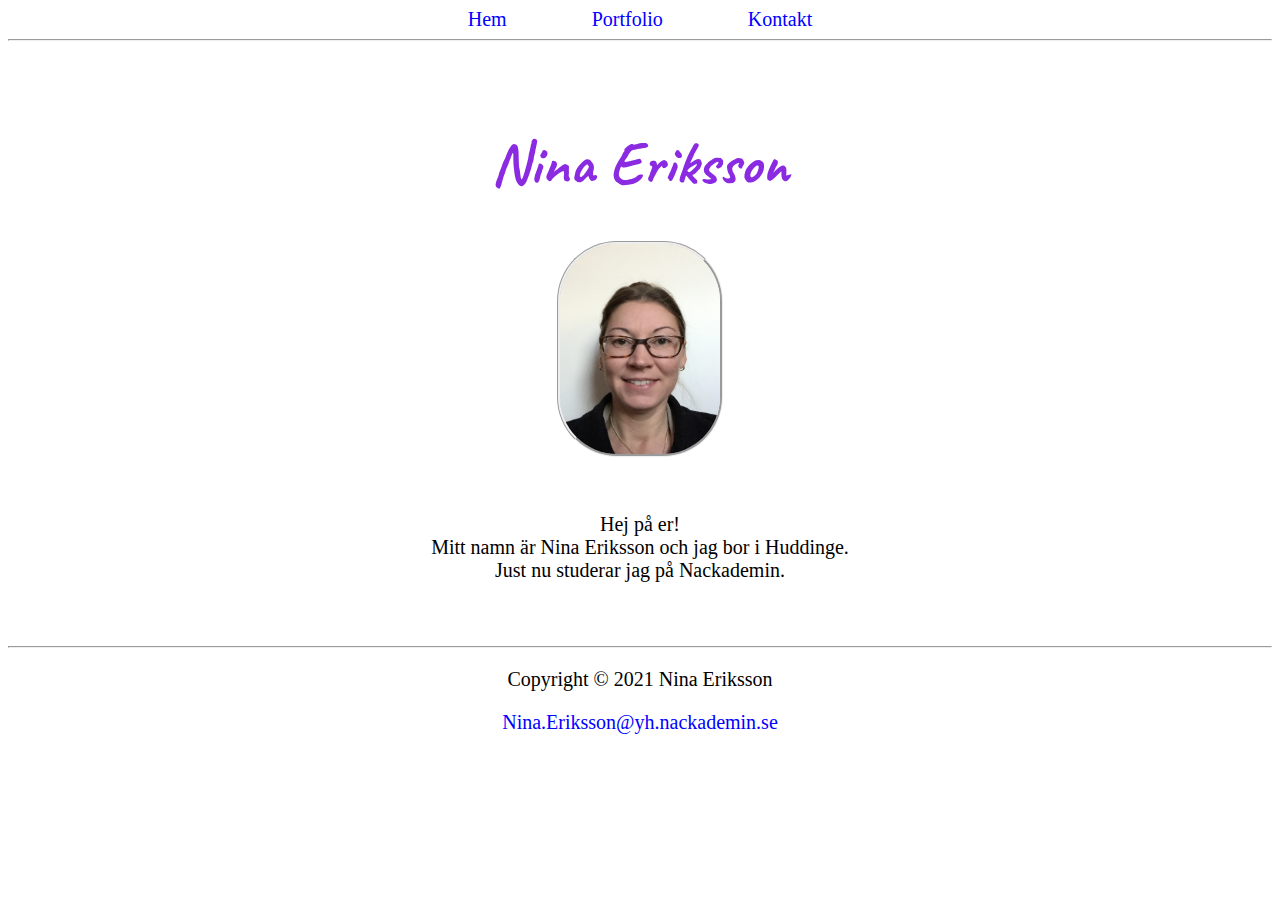
==== index.html @ a9391e85 "First" ====
<!doctype html>
<html lang="sv">
<head>
    <meta charset="UTF-8"/>
    <title>Hem</title>
    <link href="style.css" rel="stylesheet">
    <link rel="preconnect" href="https://fonts.gstatic.com">
    <link href="https://fonts.googleapis.com/css2?family=Caveat:wght@700&family=EB+Garamond:ital,wght@0,400;1,800&display=swap" rel="stylesheet">
</head>
<body>
    <div class="links">
        <a href="index.html">Hem</a>
        <a href="portfolio.html">Portfolio</a>
        <a href="contact.html">Kontakt</a>
    </div>
    <hr>
    <br><br>
    <h1>Nina Eriksson</h1>

    <div class="myphoto">
        <img src="images/Nina.jpg"
        alt="Oops, bild kunde ej visas!" title="Nina Eriksson">
        <br><br>
        <p class="myprofile">Hej på er!<br>
            Mitt namn är Nina Eriksson och jag bor i Huddinge.<br>
            Just nu studerar jag på Nackademin.
        </p>
    </div>
    <br><br>
    <footer>
        <hr>
            <p>Copyright &copy; 2021 Nina Eriksson</p>
            <p><a href="Nina.Eriksson@yh.nackademin.se">Nina.Eriksson@yh.nackademin.se</a></p>
    </footer>
</body>
</html>
---- style.css ----
h1 {
    text-align: center;
    font-family: 'Caveat', cursive;
    color: blueviolet;
    font-size: 60px;
    }

h2 {
    text-align: center;
    font-family: 'Caveat', cursive;
    color: blueviolet;
    font-size: 50px;
    }

h3 {
    text-align: center;
    font-family:Georgia, 'Times New Roman', Times, serif;
    color: blueviolet;
    font-size: 30px;
    }

p{
    text-align: center;
    font-size: 20px;
}

a{
    text-align: center;
}

    a:link {
        color:blue;
        text-decoration: none;
        }
    a:visited {
        color:green;
        text-decoration: none;
        }
    a:hover {
        color:red;
        text-decoration: none;
        }
    a:active {
        color:yellow;
        text-decoration: none;
        }


.signature{
    font-family: 'EB Garamond', serif;
    text-align: center;
}

.links{
    text-align: center;
    word-spacing: 4em;
    font-size: 20px;
}

.linkgithub{
    text-align: center;
    font-size: 30px;
}


.myphoto img {
    display: block;
    margin-left: auto;
    margin-right: auto;
    border-radius: 60px;
    border-style: groove;
    width: 160px;
    height: 210px;
}

.myprofile{
    font-family: Georgia, 'Times New Roman', Times, serif, cursive;
    font-size: 20px;
}

.portfoliophoto{
    display: block;
    margin-left: auto;
    margin-right: auto;
}

.center-image{
    display: flex;
    justify-content: center;
}

ul.space li{
    margin-bottom: 2em;
    font-size: 20px;
}

ul {
    display: table; 
    margin: 0 auto;
    text-align: left;
}
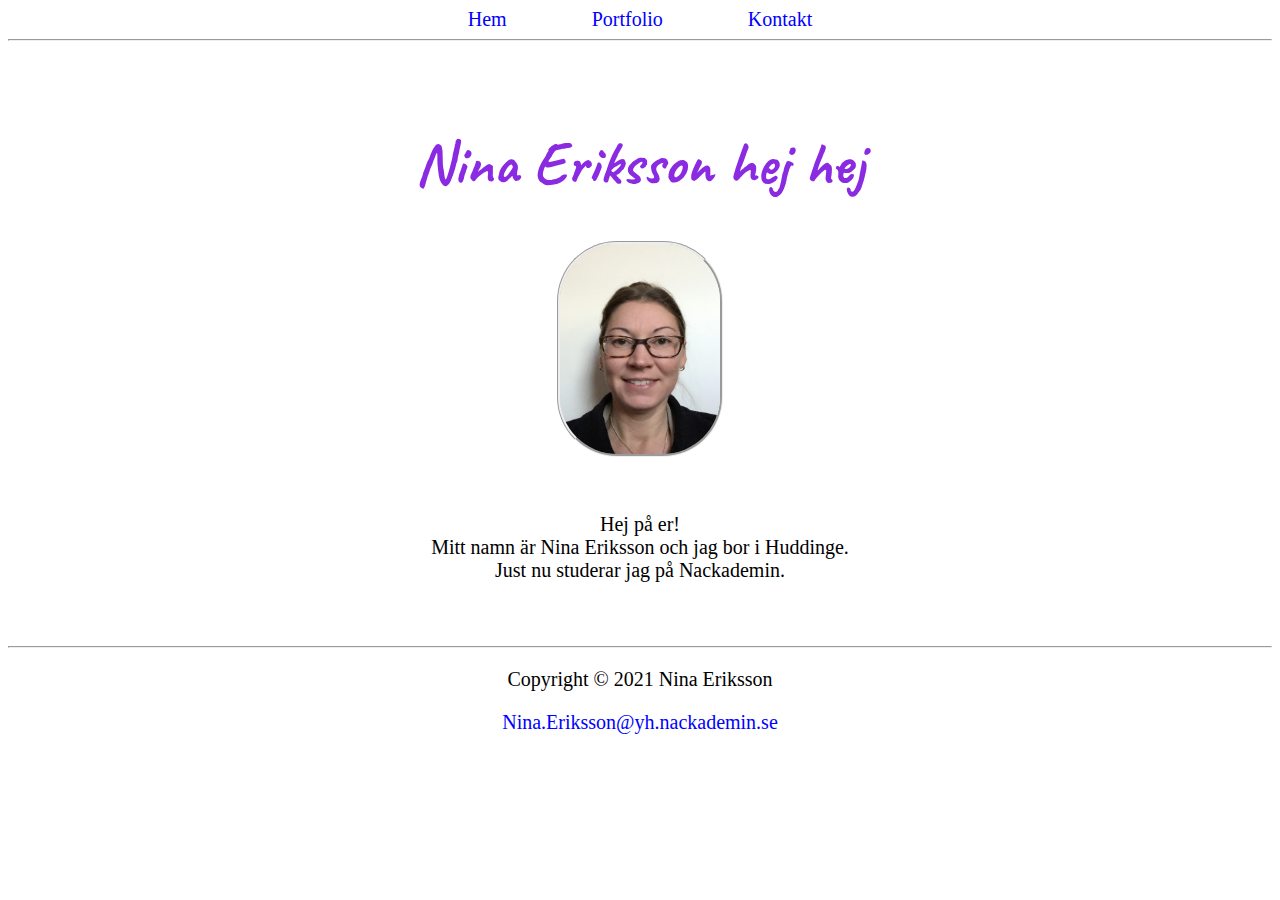
==== commit 90a875d3: "test" ====
--- a/index.html
+++ b/index.html
@@ -15,7 +15,7 @@
     </div>
     <hr>
     <br><br>
-    <h1>Nina Eriksson</h1>
+    <h1>Nina Eriksson hej hej</h1>
 
     <div class="myphoto">
         <img src="images/Nina.jpg"
--- a/style.css
+++ b/style.css
@@ -1,105 +1,105 @@
-
-
-h1 {
-    text-align: center;
-    font-family: 'Caveat', cursive;
-    color: blueviolet;
-    font-size: 60px;
-    }
-
-h2 {
-    text-align: center;
-    font-family: 'Caveat', cursive;
-    color: blueviolet;
-    font-size: 50px;
-    }
-
-h3 {
-    text-align: center;
-    font-family:Georgia, 'Times New Roman', Times, serif;
-    color: blueviolet;
-    font-size: 30px;
-    }
-
-p{
-    text-align: center;
-    font-size: 20px;
-}
-
-a{
-    text-align: center;
-}
-
-    a:link {
-        color:blue;
-        text-decoration: none;
-        }
-    a:visited {
-        color:green;
-        text-decoration: none;
-        }
-    a:hover {
-        color:red;
-        text-decoration: none;
-        }
-    a:active {
-        color:yellow;
-        text-decoration: none;
-        }
-
-
-.signature{
-    font-family: 'EB Garamond', serif;
-    text-align: center;
-}
-
-.links{
-    text-align: center;
-    word-spacing: 4em;
-    font-size: 20px;
-}
-
-.linkgithub{
-    text-align: center;
-    font-size: 30px;
-}
-
-
-.myphoto img {
-    display: block;
-    margin-left: auto;
-    margin-right: auto;
-    border-radius: 60px;
-    border-style: groove;
-    width: 160px;
-    height: 210px;
-}
-
-.myprofile{
-    font-family: Georgia, 'Times New Roman', Times, serif, cursive;
-    font-size: 20px;
-}
-
-.portfoliophoto{
-    display: block;
-    margin-left: auto;
-    margin-right: auto;
-}
-
-.center-image{
-    display: flex;
-    justify-content: center;
-}
-
-ul.space li{
-    margin-bottom: 2em;
-    font-size: 20px;
-}
-
-ul {
-    display: table; 
-    margin: 0 auto;
-    text-align: left;
-}
-
-
+
+
+h1 {
+    text-align: center;
+    font-family: 'Caveat', cursive;
+    color: blueviolet;
+    font-size: 60px;
+    }
+
+h2 {
+    text-align: center;
+    font-family: 'Caveat', cursive;
+    color: blueviolet;
+    font-size: 50px;
+    }
+
+h3 {
+    text-align: center;
+    font-family:Georgia, 'Times New Roman', Times, serif;
+    color: blueviolet;
+    font-size: 30px;
+    }
+
+p{
+    text-align: center;
+    font-size: 20px;
+}
+
+a{
+    text-align: center;
+}
+
+    a:link {
+        color:blue;
+        text-decoration: none;
+        }
+    a:visited {
+        color:green;
+        text-decoration: none;
+        }
+    a:hover {
+        color:red;
+        text-decoration: none;
+        }
+    a:active {
+        color:yellow;
+        text-decoration: none;
+        }
+
+
+.signature{
+    font-family: 'EB Garamond', serif;
+    text-align: center;
+}
+
+.links{
+    text-align: center;
+    word-spacing: 4em;
+    font-size: 20px;
+}
+
+.linkgithub{
+    text-align: center;
+    font-size: 30px;
+}
+
+
+.myphoto img {
+    display: block;
+    margin-left: auto;
+    margin-right: auto;
+    border-radius: 60px;
+    border-style: groove;
+    width: 160px;
+    height: 210px;
+}
+
+.myprofile{
+    font-family: Georgia, 'Times New Roman', Times, serif, cursive;
+    font-size: 20px;
+}
+
+.portfoliophoto{
+    display: block;
+    margin-left: auto;
+    margin-right: auto;
+}
+
+.center-image{
+    display: flex;
+    justify-content: center;
+}
+
+ul.space li{
+    margin-bottom: 2em;
+    font-size: 20px;
+}
+
+ul {
+    display: table; 
+    margin: 0 auto;
+    text-align: left;
+}
+
+
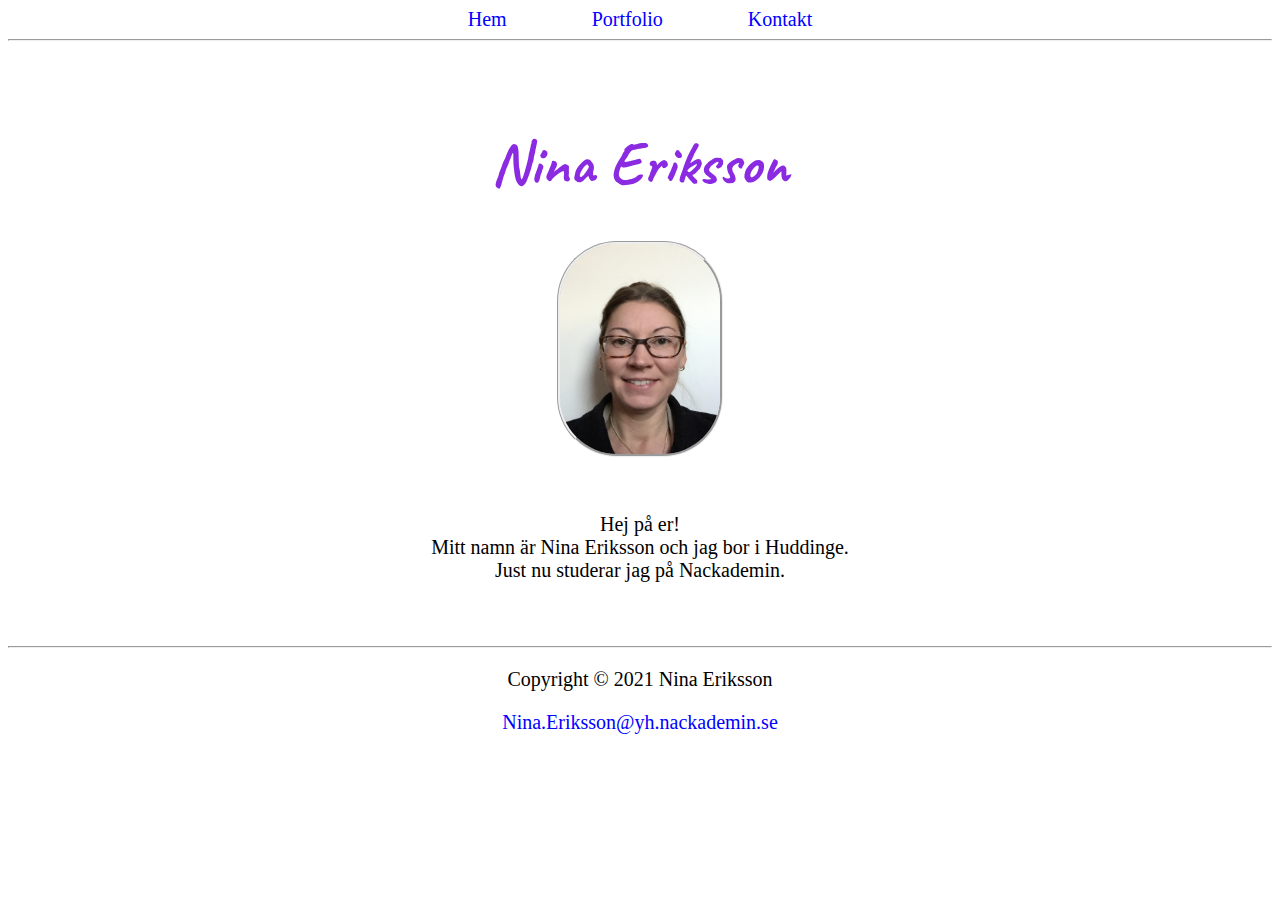
==== commit da4235df: "test2" ====
--- a/index.html
+++ b/index.html
@@ -15,7 +15,7 @@
     </div>
     <hr>
     <br><br>
-    <h1>Nina Eriksson hej hej</h1>
+    <h1>Nina Eriksson</h1>
 
     <div class="myphoto">
         <img src="images/Nina.jpg"
